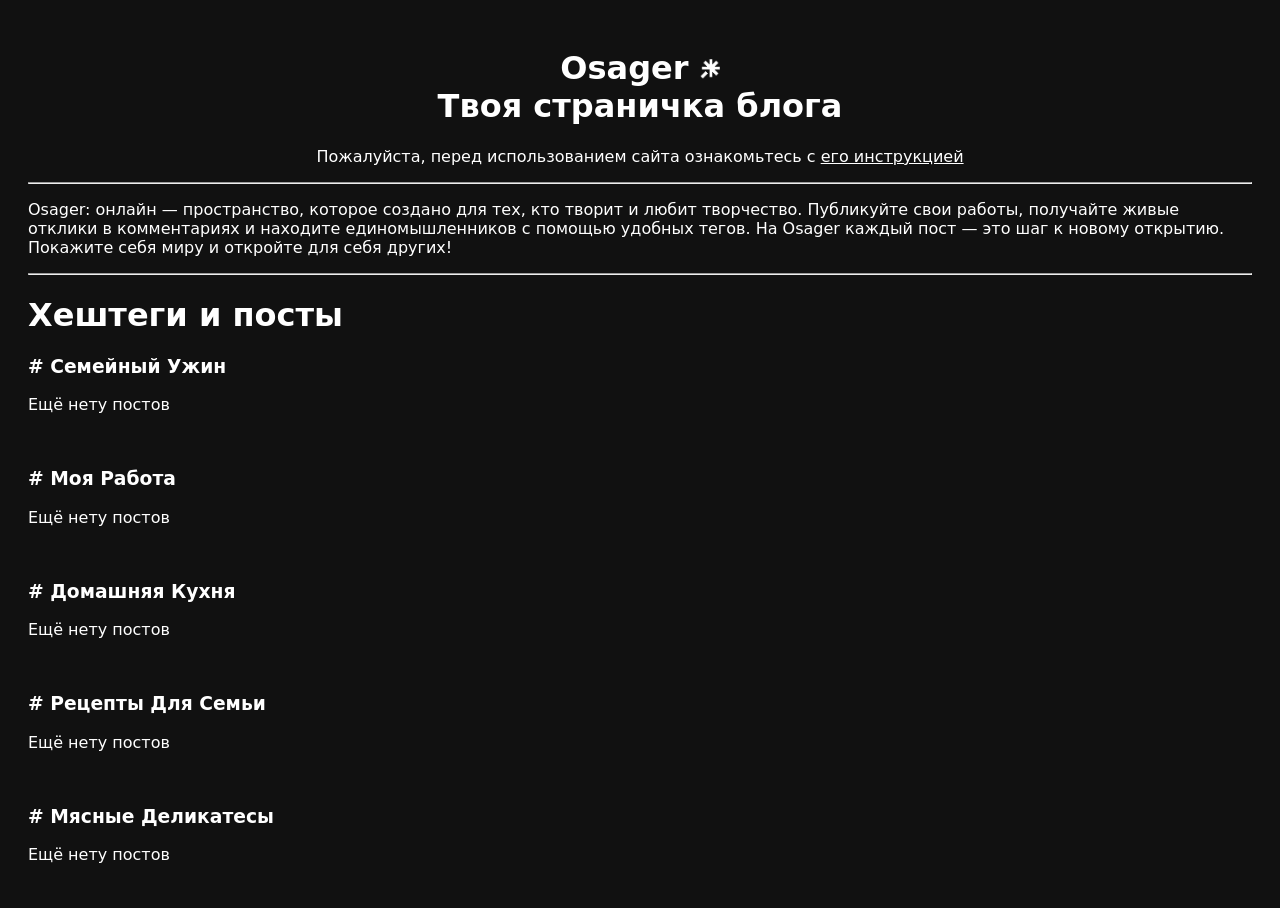
==== index.html @ e1b7eaf2 "Update index.html" ====
<!DOCTYPE html>
<html lang="ru">
  <head>
    <meta name="viewport" content="width=device-width, initial-scale=1.0">
    <meta charset="UTF-8">
    <link rel="icon" href="favicon.ico" type="image/x-icon">
    <link rel="icon" type="image/png" sizes="120x120" href="icons/favicon-120x120.png">
    <link rel="apple-touch-icon" sizes="120x120" href="/icons/apple-touch-icon-120x120.png">
    <link rel="manifest" href="manifest.json">
    <title>
      Osager — Твоя Страничка Блога
    </title>
  </head>
  <body style="
    background: #111111;
    color: #FFFFFF;
    font-family: system-ui, Arial, sans-serif;
    padding: 20px;
  ">
    <div align="center">
      <h1>
        Osager <img src="icons/page-icon.png" alt="Osager" style="width: 20px; height: 20px;"><br>
        Твоя страничка блога
      </h1>
      <p>
        Пожалуйста, перед использованием сайта ознакомьтесь с <a href="https://osager-net.github.io/app/instruction.html" style="color: #FFFFFF;">его инструкцией</a>
      </p>
    </div>
    <hr>
    <p>
      Osager: онлайн — пространство, которое создано для тех, кто творит и любит творчество. Публикуйте свои работы, получайте живые отклики в комментариях и находите единомышленников с помощью удобных тегов. На Osager каждый пост — это шаг к новому открытию. Покажите себя миру и откройте для себя других!
    </p>
    <hr>
    <h1>
      Хештеги и посты
    </h1>
    <h3>
      # Семейный Ужин
    </h3>
    <p>
      Ещё нету постов
    </p>
    <br>
    <h3>
      # Моя Работа
    </h3>
    <p>
      Ещё нету постов
    </p>
    <br>
    <h3>
      # Домашняя Кухня
    </h3>
    <p>
      Ещё нету постов
    </p>
    <br>
    <h3>
      # Рецепты Для Семьи
    </h3>
    <p>
      Ещё нету постов
    </p>
    <br>
    <h3>
      # Мясные Деликатесы
    </h3>
    <p>
      Ещё нету постов
    </p>
  </body>
</html>
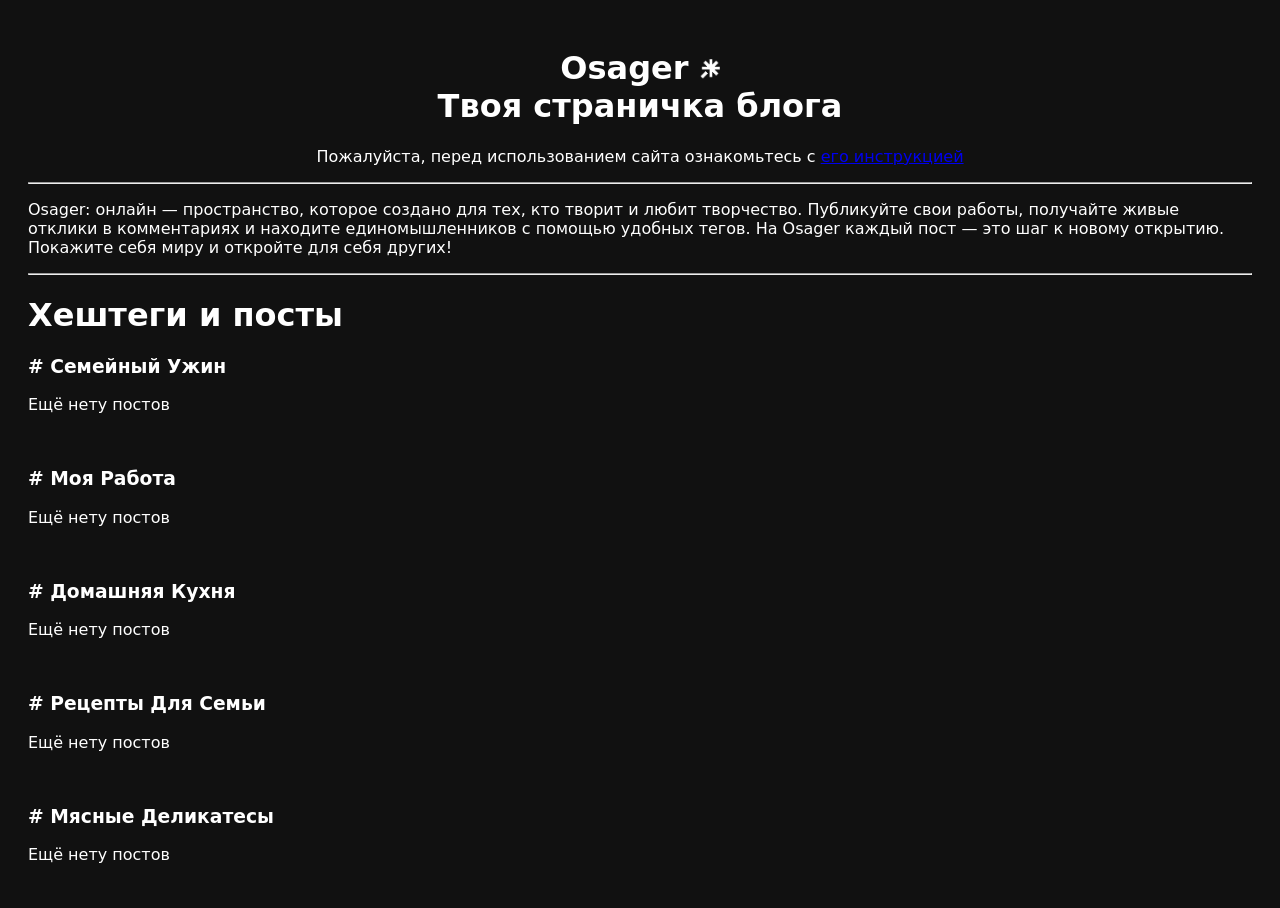
==== commit 0ce8b8d5: "Update index.html" ====
--- a/index.html
+++ b/index.html
@@ -23,7 +23,8 @@
         Твоя страничка блога
       </h1>
       <p>
-        Пожалуйста, перед использованием сайта ознакомьтесь с <a href="https://osager-net.github.io/app/instruction.html" style="color: #FFFFFF;">его инструкцией</a>
+        Пожалуйста, перед использованием сайта ознакомьтесь с <a href="https://osager-net.github.io/app/instruction.html" style=
+        color: #FFFFFF;">его инструкцией</a>
       </p>
     </div>
     <hr>
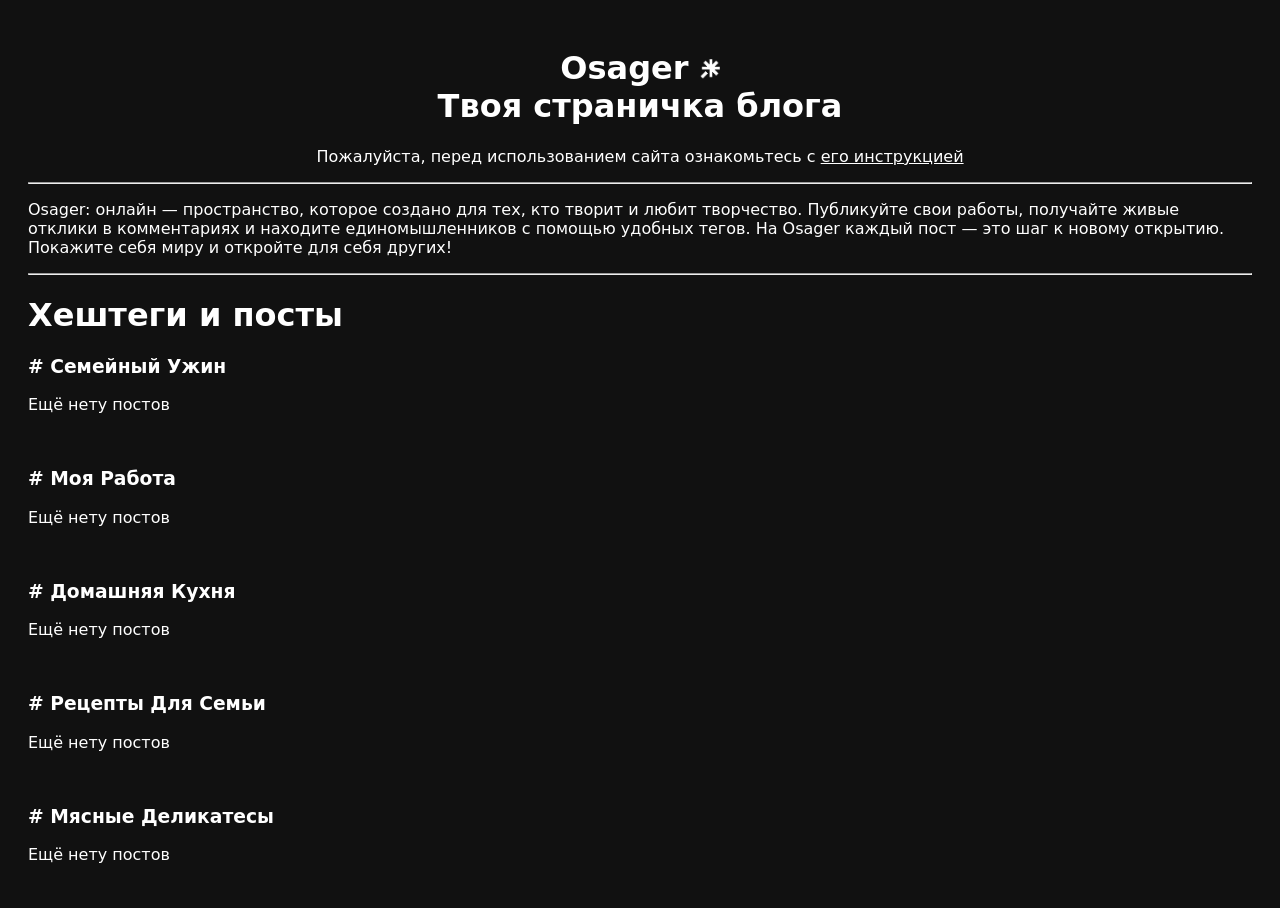
==== commit 8b51a37c: "Update index.html" ====
--- a/index.html
+++ b/index.html
@@ -23,8 +23,11 @@
         Твоя страничка блога
       </h1>
       <p>
-        Пожалуйста, перед использованием сайта ознакомьтесь с <a href="https://osager-net.github.io/app/instruction.html" style=
-        color: #FFFFFF;">его инструкцией</a>
+        Пожалуйста, перед использованием сайта ознакомьтесь с <a href="https://osager-net.github.io/app/instruction.html" style="
+        color: #FFFFFF;
+        ">
+          его инструкцией
+        </a>
       </p>
     </div>
     <hr>
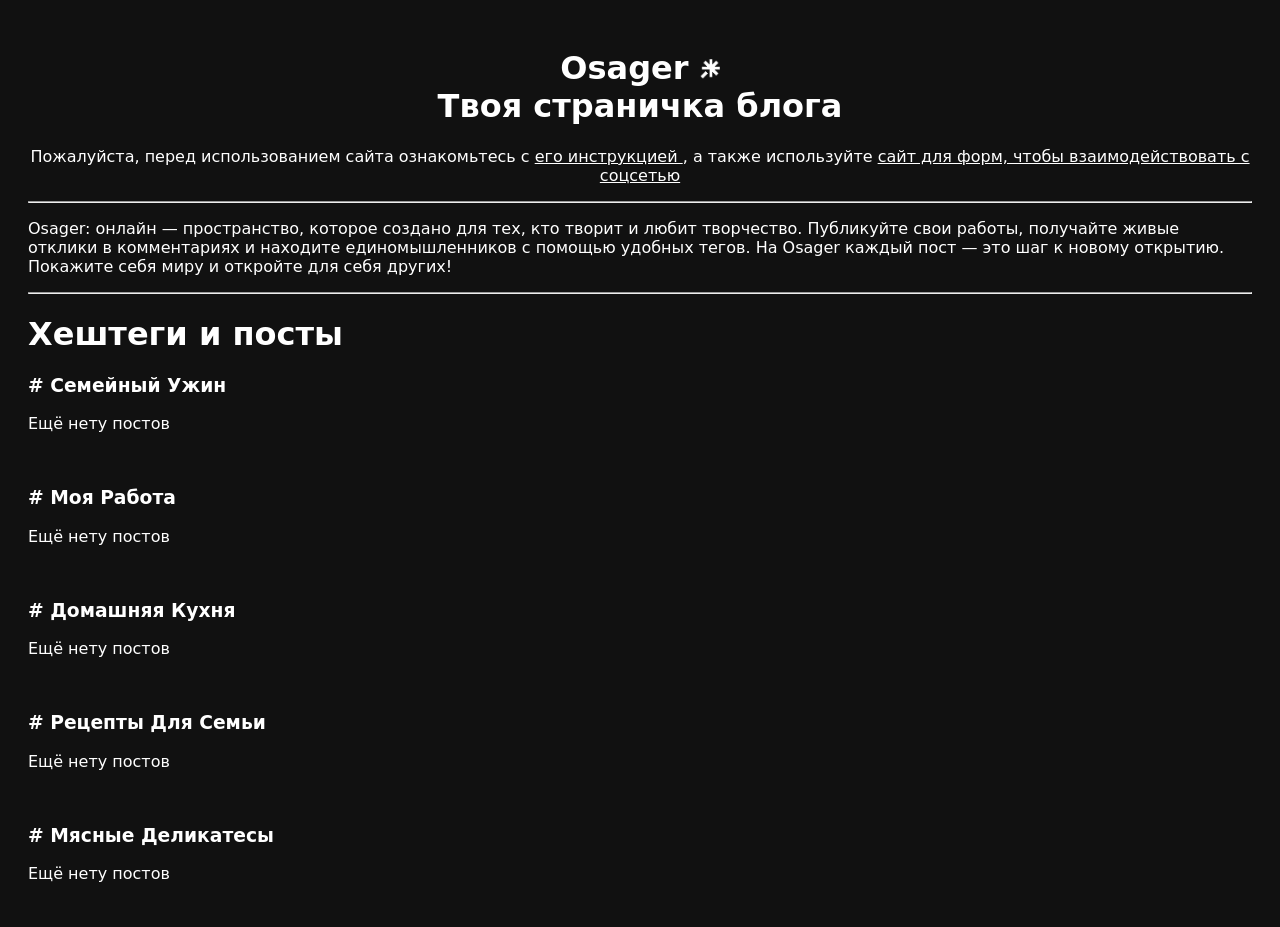
==== commit b2323b85: "Update index.html" ====
--- a/index.html
+++ b/index.html
@@ -24,9 +24,14 @@
       </h1>
       <p>
         Пожалуйста, перед использованием сайта ознакомьтесь с <a href="https://osager-net.github.io/app/instruction.html" style="
-        color: #FFFFFF;
+          color: #FFFFFF;
         ">
           его инструкцией
+        </a>
+        , а также используйте <a href="https://osager-net.github.io/app/forma.html" style="
+          color: #FFFFFF;
+        ">
+          сайт для форм, чтобы взаимодействовать с соцсетью
         </a>
       </p>
     </div>
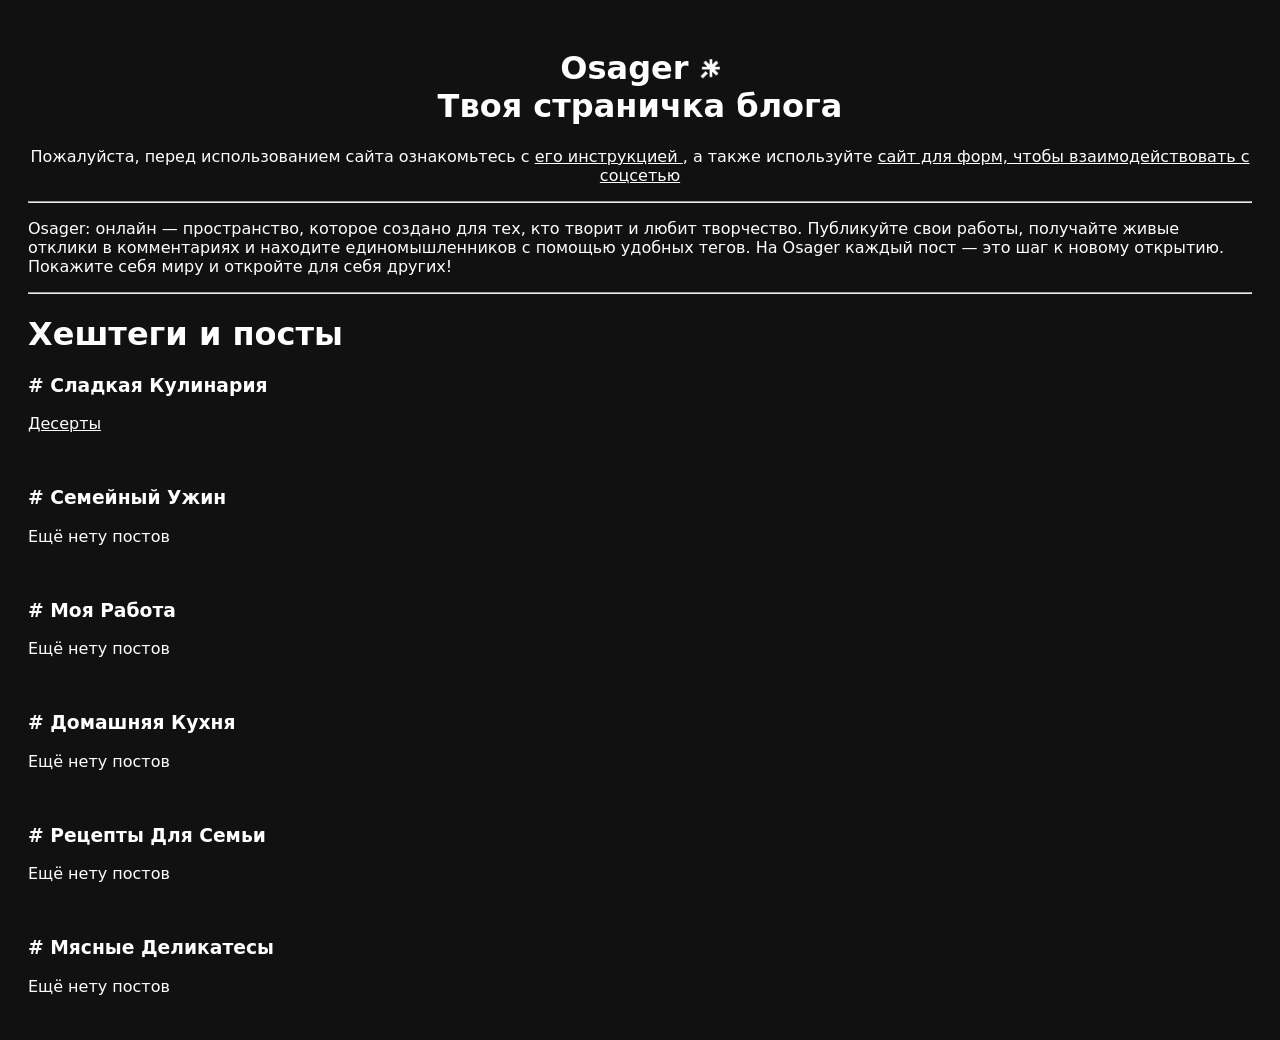
==== commit 86157d48: "Update index.html" ====
--- a/index.html
+++ b/index.html
@@ -44,6 +44,17 @@
       Хештеги и посты
     </h1>
     <h3>
+      # Сладкая Кулинария
+    </h3>
+    <p>
+      <a href="https://osager-net.github.io/app/posts/deserti.html" style="
+        color: #FFFFFF;
+      ">
+        Десерты
+      </a>
+    </p>
+    <br>
+    <h3>
       # Семейный Ужин
     </h3>
     <p>
